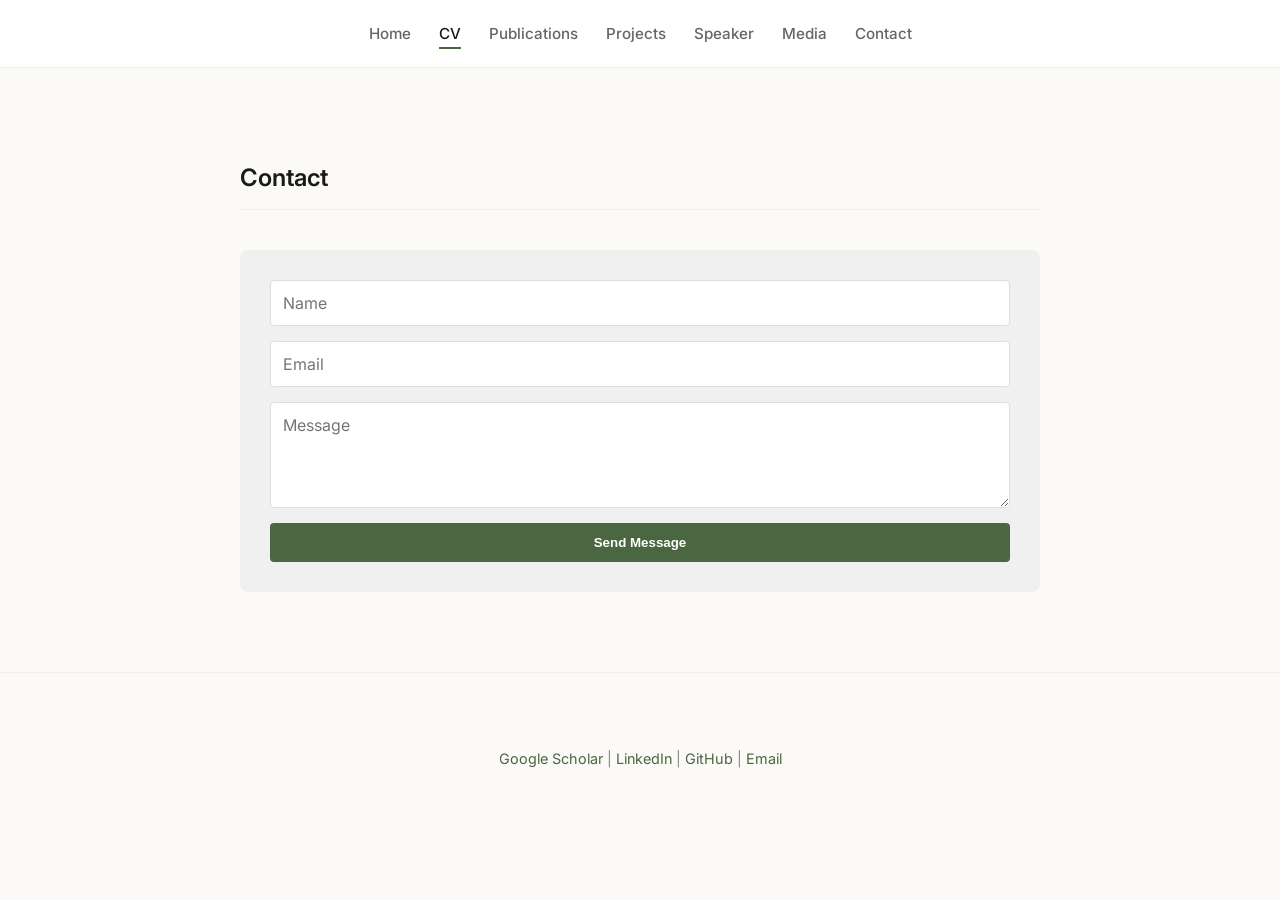
==== contact.html @ 3cfef6ba "Update and rename contact to contact.html" ====
<!DOCTYPE html>
<html lang="en">
<head>
  <meta charset="UTF-8">
  <title>Contact</title>
  <link rel="stylesheet" href="style.css">
  <meta name="viewport" content="width=device-width, initial-scale=1.0">
  <link href="https://fonts.googleapis.com/css2?family=Inter:wght@300;400;600&display=swap" rel="stylesheet">
</head>
<body>

<nav>
  <a href="index.html">Home</a>
  <a href="cv.html" class="active">CV</a> <a href="publications.html">Publications</a>
  <a href="projects.html">Projects</a>
  <a href="speaker.html">Speaker</a>
  <a href="media.html">Media</a>
  <a href="contact.html">Contact</a>
</nav>

<main>
  <section>
    <h2>Contact</h2>

    <div class="contact-container">
      <form action="https://formspree.io/f/YOUR_ID_HERE" method="POST" class="contact-form">
        <input type="text" name="name" placeholder="Name" required>
        <input type="email" name="email" placeholder="Email" required>
        <textarea name="message" rows="4" placeholder="Message" required></textarea>
        <button type="submit">Send Message</button>
      </form>
    </div>
  </section>
  </main>

<footer>
  <p>
    <a href="https://scholar.google.com/citations?hl=en&user=VYz7oYgAAAAJ">Google Scholar</a> |
    <a href="https://www.linkedin.com/in/laura-lara-castor">LinkedIn</a> |
    <a href="https://github.com/lauralaracastor">GitHub</a> |
    <a href="mailto:lauralac@uw.edu">Email</a>
  </p>
</footer>
</body>
</html>
---- style.css ----
/* Base & Typography */
body {
  font-family: 'Inter', sans-serif;
  margin: 0;
  background-color: #fcfaf7;
  color: #1a1a1a;
  line-height: 1.7;
}

/* Navigation - Mobile Responsive & Active Highlight */
nav {
  background: white;
  border-bottom: 1px solid #f0f0f0;
  padding: 20px;
  text-align: center;
  position: sticky;
  top: 0;
  z-index: 1000;
}

nav a {
  margin: 0 12px;
  text-decoration: none;
  color: #666;
  font-weight: 500;
  font-size: 0.95rem;
  transition: color 0.3s ease;
}

nav a:hover {
  color: #0077cc;
}

/* Highlight for the current page */
nav a.active {
  color: #1a1a1a;
  border-bottom: 2px solid #4a6741;
  padding-bottom: 4px;
}

/* Layout */
main {
  max-width: 800px; /* Narrower for better readability */
  margin: 0 auto;
  padding: 40px 20px;
  display: block;
}

section {
  width: 100%;
  margin-bottom: 40px;
}

/* Header & Profile */
header {
  text-align: center;
  margin-bottom: 60px;
}

.profile {
  width: 260px;
  height: 260px;
  object-fit: cover;
  object-position: 75% center;
  border: 1px solid #eee;
  margin-bottom: 20px;
  /* Soft shadow for depth */
  box-shadow: 0 10px 30px rgba(0,0,0,0.05);
}

header h1 {
  font-size: 2.2rem;
  font-weight: 600;
  margin: 10px 0;
  letter-spacing: -0.02em;
}

header .title {
  font-size: 1.1rem;
  color: #0077cc;
  font-weight: 500;
  margin-bottom: 5px;
}

header .affiliation {
  font-size: 1rem;
  color: #666;
}

/* Content Sections */
h2 {
  font-size: 1.5rem;
  border-bottom: 1px solid #eee;
  padding-bottom: 10px;
  margin-top: 50px;
  font-weight: 600;
}

/* Lists */
ul, ol {
  padding-left: 0;
  list-style: none;
}

/* Cards */
.card {
  background: white;
  padding: 25px;
  margin-bottom: 20px;
  border-radius: 8px;
  border: 1px solid #f0f0f0;
  box-shadow: 0 2px 8px rgba(0,0,0,0.02);
}

.card a {
  color: #4a6741;
  font-weight: 500;
  text-decoration: none;
  transition: color 0.2s ease;
}

.card a:hover {
  color: #2e4028; /* Darkens slightly when hovering */
  text-decoration: underline;
}

/* Links - Minimalist approach */
a {
  color: #4a6741;
  text-decoration: none;
  transition: text-decoration 0.3s;
}

a:hover {
  text-decoration: underline;
}

/* Buttons (CV page) */
.cv-buttons {
  margin-top: 30px;
  display: flex;
  gap: 20px;
  flex-wrap: wrap;
  justify-content: center;
}

.btn {
  display: inline-block;
  padding: 14px 24px;
  background-color: #4a6741;
  color: white !important;
  text-decoration: none;
  border-radius: 6px;
  font-weight: 600;
  font-size: 1rem;
  transition: opacity 0.2s;
}

.btn:hover {
  background-color: #2e4028;
  opacity: 0.9;
  text-decoration: none;
}

.btn.secondary {
  background-color: #555;
}

/* Contact Form Styling */
.contact-container {
  background: #f0f0f0;
  padding: 30px;
  border-radius: 8px;
  margin-top: 40px;
}

.contact-form {
  display: flex;
  flex-direction: column;
  gap: 15px;
}

.contact-form input, 
.contact-form textarea {
  padding: 12px;
  border: 1px solid #ddd;
  border-radius: 4px;
  font-family: inherit;
  font-size: 1rem;
}

.contact-form button {
  background: #4a6741;
  color: white;
  padding: 12px;
  border: none;
  border-radius: 4px;
  font-weight: 600;
  cursor: pointer;
  transition: background 0.3s;
}

.contact-form button:hover {
  background: #2e4028;
}

/* Mobile Responsiveness */
@media (max-width: 600px) {
  nav {
    padding: 15px 5px;
  }
  nav a {
    margin: 0 5px;
    font-size: 0.85rem;
  }
  .profile {
    width: 200px;
    height: 200px;
  }
  header h1 {
    font-size: 1.8rem;
  }
}

/* Footer */
footer {
  text-align: center;
  padding: 60px 20px;
  border-top: 1px solid #eee;
  color: #888;
  font-size: 0.9em;
}
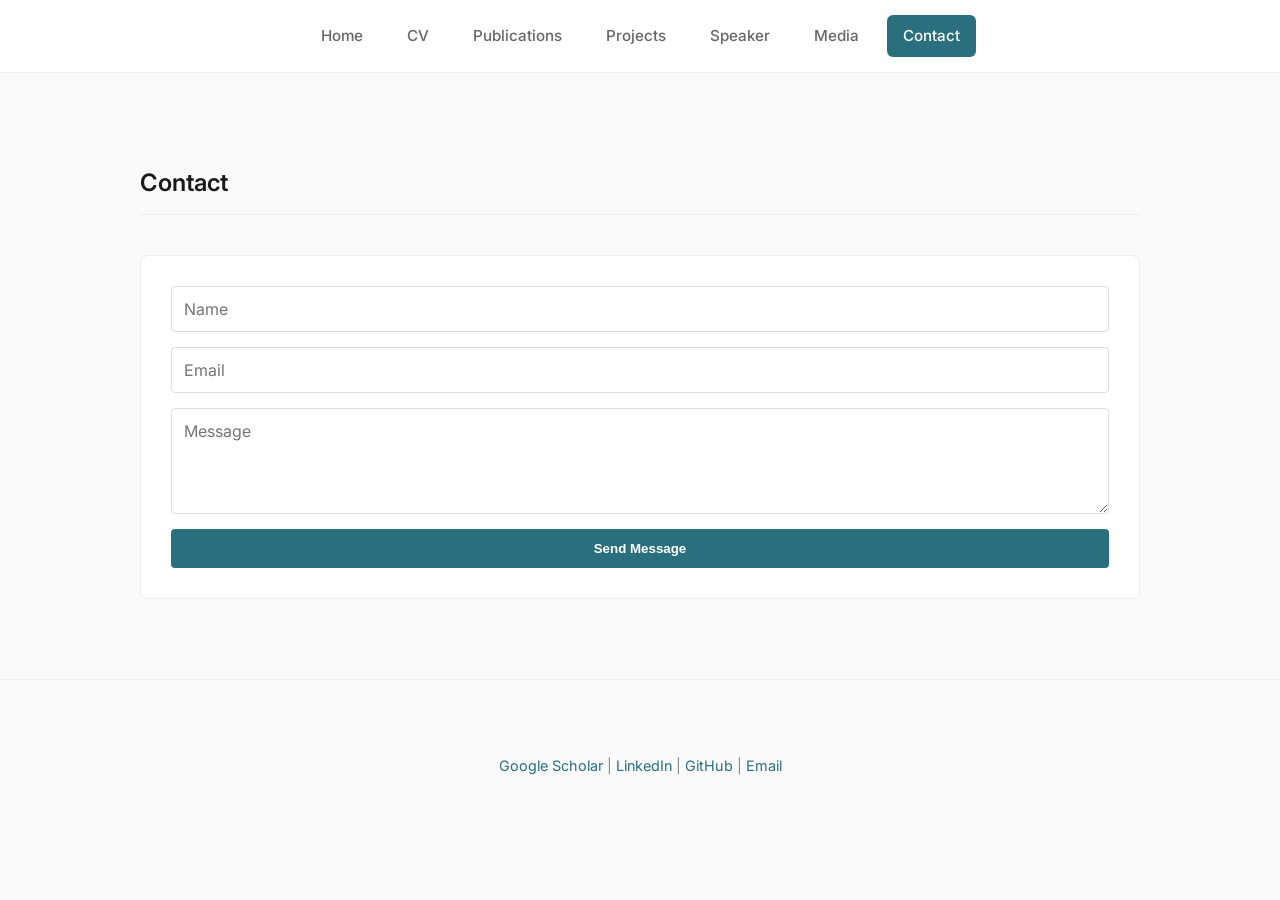
==== commit b5ba325a: "keep hovering in page" ====
--- a/contact.html
+++ b/contact.html
@@ -11,11 +11,12 @@
 
 <nav>
   <a href="index.html">Home</a>
-  <a href="cv.html" class="active">CV</a> <a href="publications.html">Publications</a>
+  <a href="cv.html">CV</a> 
+  <a href="publications.html">Publications</a>
   <a href="projects.html">Projects</a>
   <a href="speaker.html">Speaker</a>
   <a href="media.html">Media</a>
-  <a href="contact.html">Contact</a>
+  <a href="contact.html" class="active">Contact</a>
 </nav>
 
 <main>
@@ -41,5 +42,6 @@
     <a href="mailto:lauralac@uw.edu">Email</a>
   </p>
 </footer>
+  
 </body>
 </html>
--- a/style.css
+++ b/style.css
@@ -2,7 +2,7 @@
 body {
   font-family: 'Inter', sans-serif;
   margin: 0;
-  background-color: #fcfaf7;
+  background-color: #fafafa; /* Swapped from bluish off-white to a warm, bright Alabaster */
   color: #1a1a1a;
   line-height: 1.7;
 }
@@ -11,7 +11,7 @@
 nav {
   background: white;
   border-bottom: 1px solid #f0f0f0;
-  padding: 20px;
+  padding: 15px 20px; /* Adjusted padding for better button alignment */
   text-align: center;
   position: sticky;
   top: 0;
@@ -19,33 +19,95 @@
 }
 
 nav a {
-  margin: 0 12px;
+  margin: 0 4px;
   text-decoration: none;
   color: #666;
   font-weight: 500;
   font-size: 0.95rem;
-  transition: color 0.3s ease;
-}
-
+  padding: 8px 16px;       /* Adds padding around text to create the "box" shape */
+  border-radius: 6px;       /* Smooth, rounded corners for the tabs */
+  transition: all 0.3s ease; /* Smoothly transitions background and text color together */
+  display: inline-block;
+}
+
+/* Hover State: Turns into a Teal box with white text */
 nav a:hover {
-  color: #0077cc;
-}
-
-/* Highlight for the current page */
+  color: white;
+  background-color: #2a6f7d; 
+  text-decoration: none;    /* Ensures no underline appears */
+}
+
 nav a.active {
-  color: #1a1a1a;
-  border-bottom: 2px solid #4a6741;
-  padding-bottom: 4px;
-}
-
-/* Layout */
+  color: white;
+  background-color: #2a6f7d;
+  border-bottom: none;      /* Removes the old under-line border */
+}
+
+/* Layout Core */
 main {
-  max-width: 800px; /* Narrower for better readability */
+  max-width: 1000px; /* Increased from 900px to efficiently use left/right space */
   margin: 0 auto;
   padding: 40px 20px;
   display: block;
 }
 
+.home-layout {
+  display: flex;
+  gap: 50px;
+  align-items: flex-start;
+  margin-top: 20px;
+}
+
+.sidebar {
+  flex: 0 0 260px;
+  text-align: left;
+}
+
+.about-content {
+  flex: 1;
+}
+
+.sidebar-links {
+  margin-top: 25px;
+  padding-top: 20px;
+  border-top: 1px solid #eee;
+  display: flex;
+  flex-direction: row;
+  gap: 22px;           /* Slightly wider gap for larger icons */
+  align-items: center; /* Keeps everything perfectly leveled */
+}
+
+/* Base style for the Font Awesome Icons */
+.sidebar-links a i {
+  font-size: 1.8rem;   /* Bumps up the size of LinkedIn, GitHub, Email */
+  color: #666;
+  transition: color 0.2s ease, transform 0.2s ease;
+}
+
+/* Base style for the Google Scholar SVG */
+.sidebar-links a.scholar-icon svg {
+  width: 1.65rem;      /* Matches the visual weight of the text icons */
+  height: 1.65rem;
+  fill: #666;          /* Colors the graphic gray to match the others */
+  transition: fill 0.2s ease, transform 0.2s ease;
+}
+
+/* Hover effects for Font Awesome links */
+.sidebar-links a:hover i {
+  color: #2a6f7d;      /* Turns Seafoam Teal */
+  transform: translateY(-3px); /* Subtle premium float up */
+}
+
+/* Hover effects for Google Scholar SVG link */
+.sidebar-links a:hover.scholar-icon svg {
+  fill: #2a6f7d;       /* Turns the graphic Seafoam Teal on hover */
+  transform: translateY(-3px);
+}
+
+/* Keeps browser from trying to underline the link boxes */
+.sidebar-links a {
+  text-decoration: none;
+}
 section {
   width: 100%;
   margin-bottom: 40px;
@@ -64,25 +126,20 @@
   object-position: 75% center;
   border: 1px solid #eee;
   margin-bottom: 20px;
-  /* Soft shadow for depth */
   box-shadow: 0 10px 30px rgba(0,0,0,0.05);
 }
 
-header h1 {
-  font-size: 2.2rem;
-  font-weight: 600;
-  margin: 10px 0;
-  letter-spacing: -0.02em;
-}
-
-header .title {
+.sidebar h1 { font-size: 1.6rem; line-height: 1.2; margin: 10px 0; }
+header h1 { font-size: 2.2rem; font-weight: 600; margin: 10px 0; letter-spacing: -0.02em; }
+
+.sidebar .title, header .title {
   font-size: 1.1rem;
-  color: #0077cc;
+  color: #2a6f7d;
   font-weight: 500;
   margin-bottom: 5px;
 }
 
-header .affiliation {
+.sidebar .affiliation, header .affiliation {
   font-size: 1rem;
   color: #666;
 }
@@ -96,13 +153,28 @@
   font-weight: 600;
 }
 
+.about-content h2 {
+  margin-top: 0; /* Ensures "About Me" starts at the same level as the photo */
+}
+
 /* Lists */
 ul, ol {
   padding-left: 0;
   list-style: none;
 }
 
-/* Cards */
+/* Links & Cards */
+a {
+  color: #2a6f7d;
+  text-decoration: none;
+  transition: 0.3s ease;
+}
+
+a:hover {
+  text-decoration: underline;
+  color: #1a454e;
+}
+
 .card {
   background: white;
   padding: 25px;
@@ -113,25 +185,14 @@
 }
 
 .card a {
-  color: #4a6741;
+  color: #2a6f7d;
   font-weight: 500;
   text-decoration: none;
   transition: color 0.2s ease;
 }
 
 .card a:hover {
-  color: #2e4028; /* Darkens slightly when hovering */
-  text-decoration: underline;
-}
-
-/* Links - Minimalist approach */
-a {
-  color: #4a6741;
-  text-decoration: none;
-  transition: text-decoration 0.3s;
-}
-
-a:hover {
+  color: #1a454e;
   text-decoration: underline;
 }
 
@@ -147,7 +208,7 @@
 .btn {
   display: inline-block;
   padding: 14px 24px;
-  background-color: #4a6741;
+  background-color: #2a6f7d;
   color: white !important;
   text-decoration: none;
   border-radius: 6px;
@@ -157,7 +218,7 @@
 }
 
 .btn:hover {
-  background-color: #2e4028;
+  background-color: #1a454e;
   opacity: 0.9;
   text-decoration: none;
 }
@@ -168,7 +229,8 @@
 
 /* Contact Form Styling */
 .contact-container {
-  background: #f0f0f0;
+  background: white;
+  border: 1px solid #eee;
   padding: 30px;
   border-radius: 8px;
   margin-top: 40px;
@@ -190,7 +252,7 @@
 }
 
 .contact-form button {
-  background: #4a6741;
+  background: #2a6f7d;
   color: white;
   padding: 12px;
   border: none;
@@ -201,24 +263,32 @@
 }
 
 .contact-form button:hover {
-  background: #2e4028;
+  background: #1a454e;
 }
 
 /* Mobile Responsiveness */
-@media (max-width: 600px) {
-  nav {
-    padding: 15px 5px;
+@media (max-width: 850px) {
+  .home-layout {
+    flex-direction: column;
+    align-items: center;
+    text-align: center;
   }
-  nav a {
-    margin: 0 5px;
-    font-size: 0.85rem;
+  
+  .sidebar {
+    flex: none;
+    width: 100%;
+    max-width: 300px;
+    text-align: center;
   }
-  .profile {
-    width: 200px;
-    height: 200px;
+  .sidebar-links { align-items: center; }
+  h2, .about-content h2 { 
+    text-align: center; 
+    margin-top: 20px; /* Reduces the giant gap on mobile screens */
   }
-  header h1 {
-    font-size: 1.8rem;
+
+  nav a { 
+    margin: 0 5px; 
+    font-size: 0.85rem; 
   }
 }
 
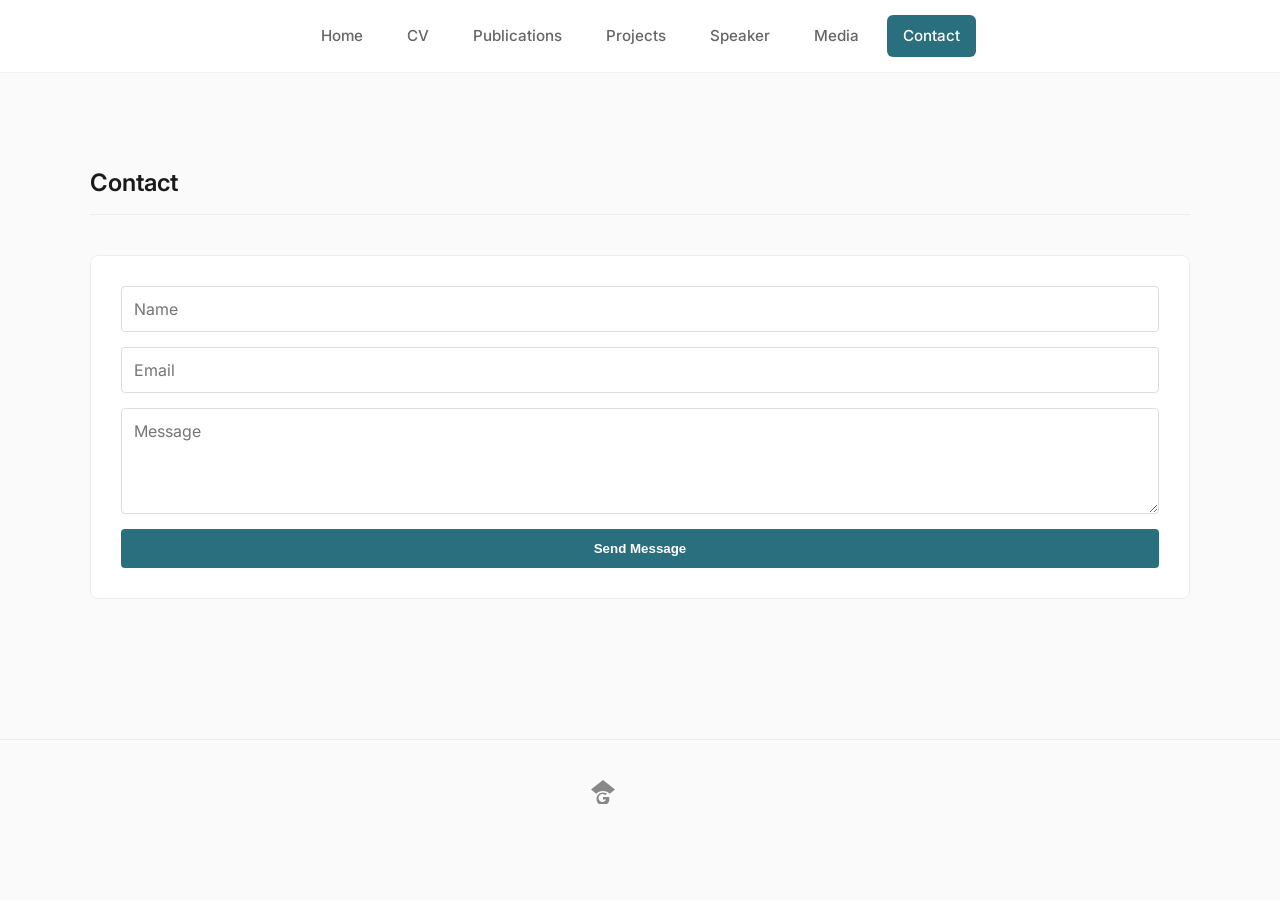
==== commit 7c3c8a44: "Update contact.html" ====
--- a/contact.html
+++ b/contact.html
@@ -35,12 +35,25 @@
   </main>
 
 <footer>
-  <p>
-    <a href="https://scholar.google.com/citations?hl=en&user=VYz7oYgAAAAJ">Google Scholar</a> |
-    <a href="https://www.linkedin.com/in/laura-lara-castor">LinkedIn</a> |
-    <a href="https://github.com/lauralaracastor">GitHub</a> |
-    <a href="mailto:lauralac@uw.edu">Email</a>
-  </p>
+    <div class="footer-links">
+    <a href="https://scholar.google.com/citations?hl=en&user=VYz7oYgAAAAJ" title="Google Scholar" class="scholar-icon">
+      <svg viewBox="0 0 24 24" xmlns="http://www.w3.org/2000/svg">
+        <path d="M5.242 13.769L0 9.5 12 0l12 9.5-5.242 4.156C17.547 12.342 14.883 11 12 11s-5.547 1.342-6.758 2.769zM12 12.5c-3.59 0-6.5 2.91-6.5 6.5s2.91 6.5 6.5 6.5c2.95 0 5.45-1.966 6.26-4.664v-3.836H12v2.5h3.09c-.53 1.51-1.97 2.5-3.59 2.5-2.21 0-4-1.79-4-4s1.79-4 4-4c1.09 0 2.08.44 2.8 1.15l1.81-1.81C15.02 13.34 13.61 12.5 12 12.5z"/> 
+      </svg>
+    </a>
+
+    <a href="https://www.linkedin.com/in/laura-lara-castor" title="LinkedIn">
+      <i class="fa-brands fa-linkedin"></i>
+    </a>
+  
+    <a href="https://github.com/lauralaracastor" title="GitHub">
+      <i class="fa-brands fa-github"></i>
+    </a>
+  
+    <a href="contact.html" title="Contact Me">    
+      <i class="fa-solid fa-envelope"></i>    
+    </a>   
+  </div>
 </footer>
   
 </body>
--- a/style.css
+++ b/style.css
@@ -45,7 +45,7 @@
 
 /* Layout Core */
 main {
-  max-width: 1000px; /* Increased from 900px to efficiently use left/right space */
+  max-width: 1100px; /* Increased from 900px to efficiently use left/right space */
   margin: 0 auto;
   padding: 40px 20px;
   display: block;
@@ -84,12 +84,23 @@
   transition: color 0.2s ease, transform 0.2s ease;
 }
 
+/* Guardrail: Force the sidebar link wrapper to match the exact icon sizes */
+.sidebar-links a {
+  text-decoration: none;
+  display: inline-flex;
+  align-items: center;
+  justify-content: center;
+  width: 1.8rem;
+  height: 1.8rem;
+}
+
 /* Base style for the Google Scholar SVG */
 .sidebar-links a.scholar-icon svg {
-  width: 1.65rem;      /* Matches the visual weight of the text icons */
-  height: 1.65rem;
+  width: 1.8rem;      /* FIXED: Hard capped so it can never blow up the page */
+  height: 1.8rem;
   fill: #666;          /* Colors the graphic gray to match the others */
   transition: fill 0.2s ease, transform 0.2s ease;
+  display: block;
 }
 
 /* Hover effects for Font Awesome links */
@@ -125,6 +136,7 @@
   object-fit: cover;
   object-position: 75% center;
   border: 1px solid #eee;
+  border-radius: 50%; /* Turns the square into a perfect circle */
   margin-bottom: 20px;
   box-shadow: 0 10px 30px rgba(0,0,0,0.05);
 }
@@ -136,13 +148,24 @@
   font-size: 1.1rem;
   color: #2a6f7d;
   font-weight: 500;
-  margin-bottom: 5px;
-}
-
-.sidebar .affiliation, header .affiliation {
+  margin-bottom: 15px; /* FIXED: Forces a crisp, beautiful space right below the title */
+}
+
+.sidebar .affiliation-line {
   font-size: 1rem;
   color: #666;
-}
+  margin: 4px 0; /* Gives a subtle, tight spacing between each line */
+  line-height: 1.4;
+}
+
+/* Keeps it looking uniform on pages with a header structure instead of a sidebar */
+header .affiliation-line {
+  font-size: 1rem;
+  color: #666;
+  margin: 4px 0;
+  line-height: 1.4;
+}
+  
 
 /* Content Sections */
 h2 {
@@ -280,6 +303,7 @@
     max-width: 300px;
     text-align: center;
   }
+  
   .sidebar-links { align-items: center; }
   h2, .about-content h2 { 
     text-align: center; 
@@ -295,8 +319,47 @@
 /* Footer */
 footer {
   text-align: center;
-  padding: 60px 20px;
+  padding: 40px 20px;
   border-top: 1px solid #eee;
-  color: #888;
-  font-size: 0.9em;
-}
+  margin-top: 60px; /* Pushes the footer down cleanly away from your main content */
+}
+
+.footer-links {
+  display: flex;
+  justify-content: center; /* Centers the row of logos horizontally */
+  align-items: center;     /* Keeps them perfectly level */
+  gap: 25px;               /* Clean spacing between the icons */
+}
+
+/* Base style for Font Awesome Icons in footer */
+.footer-links a i {
+  font-size: 1.6rem;       /* Slightly more compact than the sidebar for a subtle footer feel */
+  color: #888;             /* Muted neutral tone by default */
+  transition: color 0.2s ease, transform 0.2s ease;
+}
+
+/* Base style for Google Scholar SVG in footer */
+.footer-links a.scholar-icon svg {
+  width: 1.5rem;           /* Visually matches the weight of the font icons */
+  height: 1.5rem;
+  fill: #888;
+  transition: fill 0.2s ease, transform 0.2s ease;
+  display: block;        
+}
+
+/* Hover effects for Font Awesome icons */
+.footer-links a:hover i {
+  color: #2a6f7d;          /* Turns signature Teal on hover */
+  transform: translateY(-2px);
+}
+
+/* Hover effects for Google Scholar SVG icon */
+.footer-links a:hover.scholar-icon svg {
+  fill: #2a6f7d;           /* Turns signature Teal on hover */
+  transform: translateY(-2px);
+}
+
+/* Disables underlines entirely for the link boxes */
+.footer-links a {
+  text-decoration: none;
+}
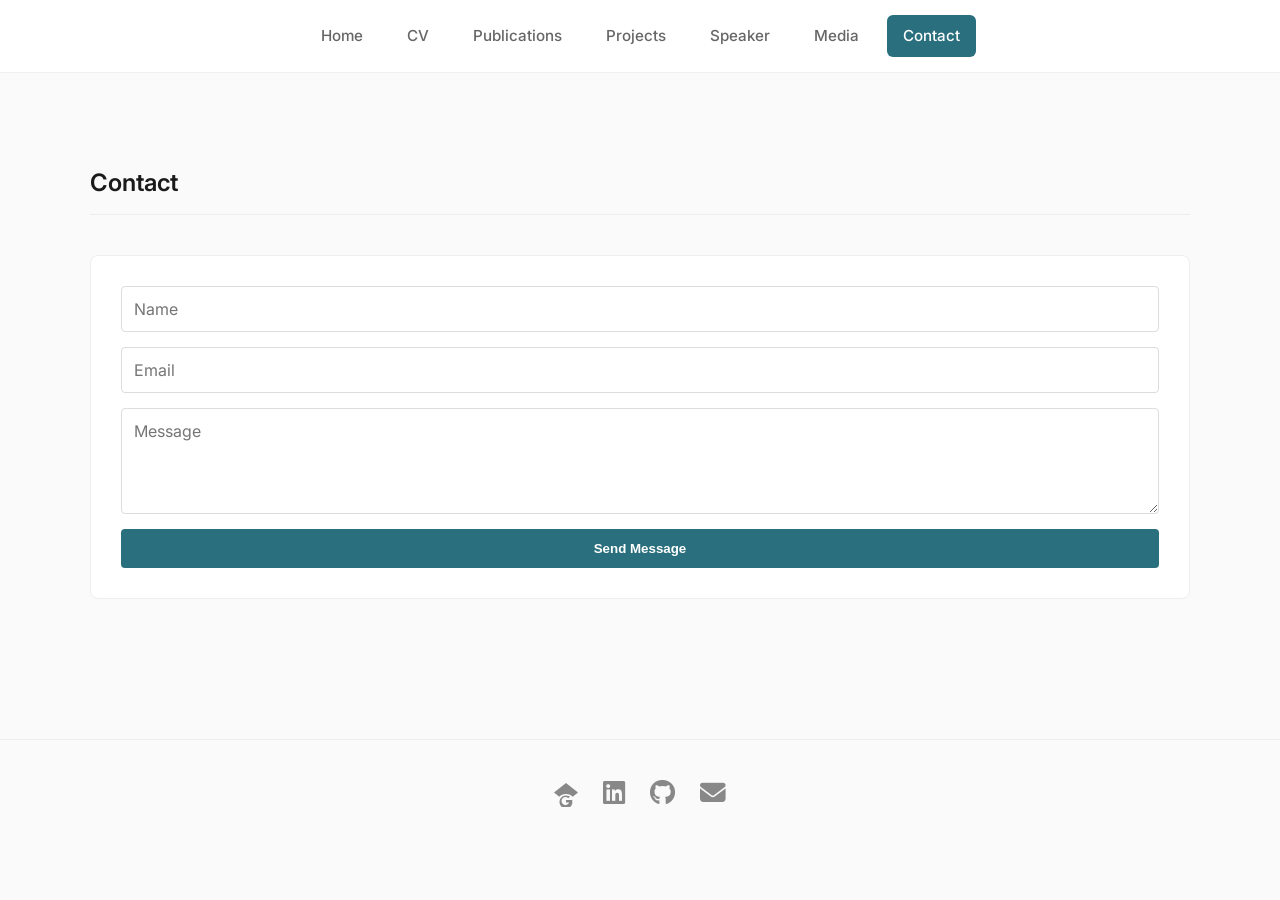
==== commit 086f873e: "Update contact.html" ====
--- a/contact.html
+++ b/contact.html
@@ -3,6 +3,7 @@
 <head>
   <meta charset="UTF-8">
   <title>Contact</title>
+  <link rel="stylesheet" href="https://cdnjs.cloudflare.com/ajax/libs/font-awesome/6.4.2/css/all.min.css">
   <link rel="stylesheet" href="style.css">
   <meta name="viewport" content="width=device-width, initial-scale=1.0">
   <link href="https://fonts.googleapis.com/css2?family=Inter:wght@300;400;600&display=swap" rel="stylesheet">
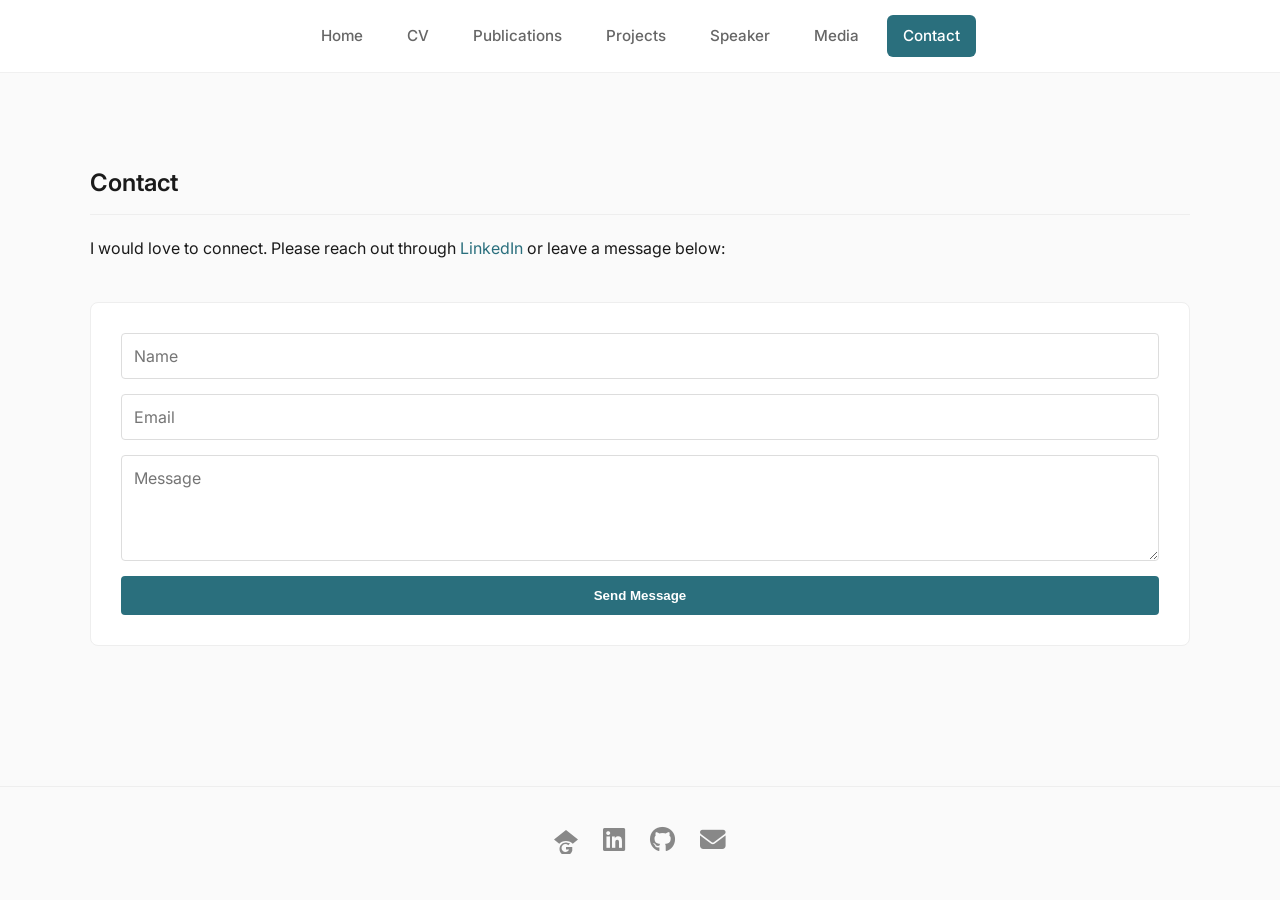
==== commit 14ec39b8: "Update contact.html" ====
--- a/contact.html
+++ b/contact.html
@@ -24,6 +24,8 @@
   <section>
     <h2>Contact</h2>
 
+    <p>I would love to connect. Please reach out through <a href="https://www.linkedin.com/in/laura-lara-castor" target="_blank">LinkedIn</a> or leave a message below:</p>
+    
     <div class="contact-container">
       <form action="https://formspree.io/f/YOUR_ID_HERE" method="POST" class="contact-form">
         <input type="text" name="name" placeholder="Name" required>
